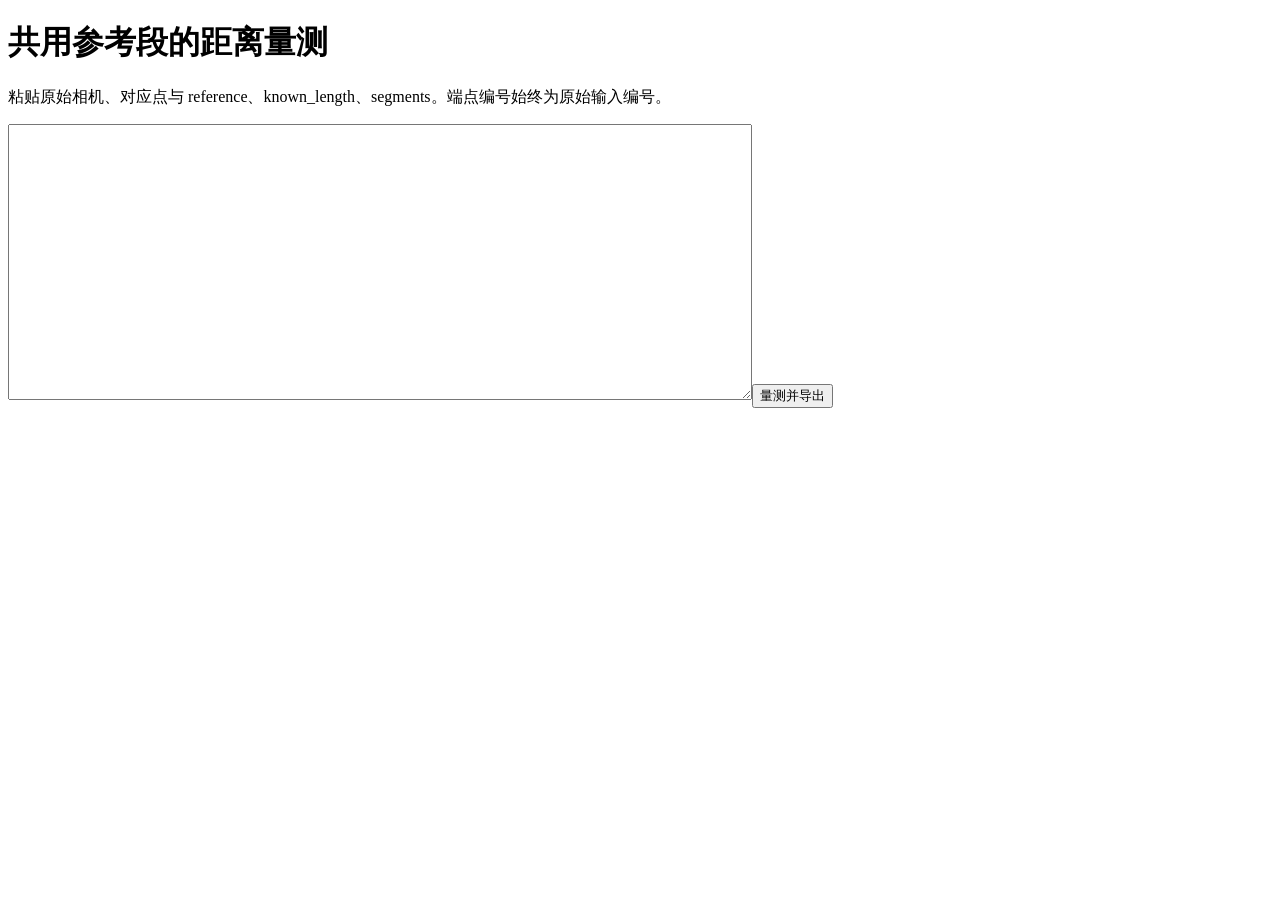
==== static/measurements.html @ 150287ad "chore: initialize pair repository Pair-ID: c2db85659338 Source-Snapshot: https://github.com/makabaka" ====
<!doctype html><meta charset="utf-8"><title>标定距离量测</title>
<h1>共用参考段的距离量测</h1><p>粘贴原始相机、对应点与 reference、known_length、segments。端点编号始终为原始输入编号。</p>
<textarea id="input" rows="18" cols="90"></textarea><button id="run">量测并导出</button><pre id="out"></pre>
<script src="/static/measurements.js"></script>
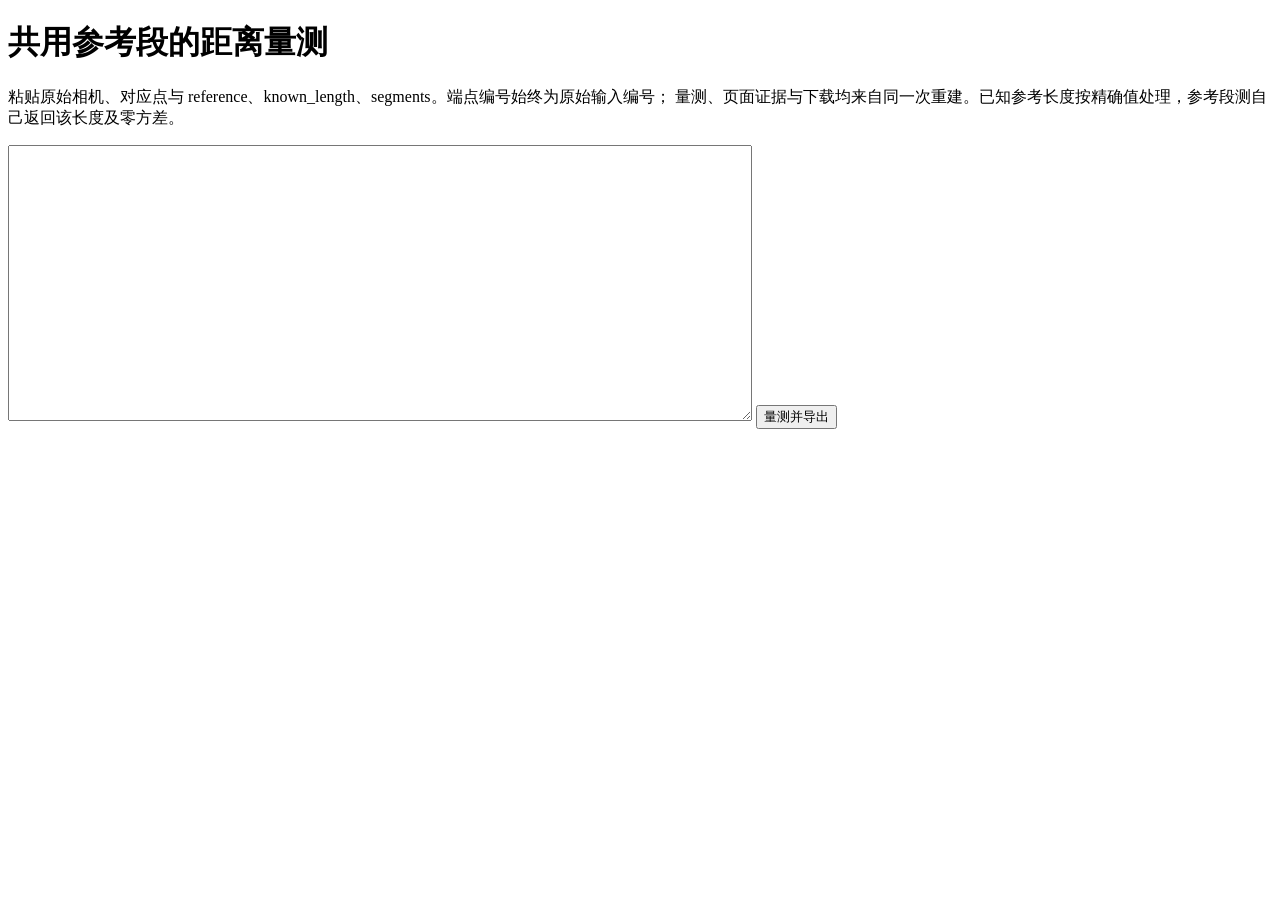
==== commit be32ff2e: "Pair c2db85659338 / B Session-ID: 2e58519a-ef32-4c82-83d1-812675ed67c9 Initial-Snapshot: 150287ad7c0" ====
--- a/static/measurements.html
+++ b/static/measurements.html
@@ -1,4 +1,15 @@
-<!doctype html><meta charset="utf-8"><title>标定距离量测</title>
-<h1>共用参考段的距离量测</h1><p>粘贴原始相机、对应点与 reference、known_length、segments。端点编号始终为原始输入编号。</p>
-<textarea id="input" rows="18" cols="90"></textarea><button id="run">量测并导出</button><pre id="out"></pre>
-<script src="/static/measurements.js"></script>+<!doctype html>
+<meta charset="utf-8">
+<title>标定距离量测</title>
+<h1>共用参考段的距离量测</h1>
+<p>
+  粘贴原始相机、对应点与 reference、known_length、segments。端点编号始终为原始输入编号；
+  量测、页面证据与下载均来自同一次重建。已知参考长度按精确值处理，参考段测自己返回该长度及零方差。
+</p>
+<textarea id="input" rows="18" cols="90"></textarea>
+<button id="run">量测并导出</button>
+<div id="status"></div>
+<div id="evidence"></div>
+<pre id="out"></pre>
+<a id="download" hidden>下载本次证据</a>
+<script src="/static/measurements.js"></script>
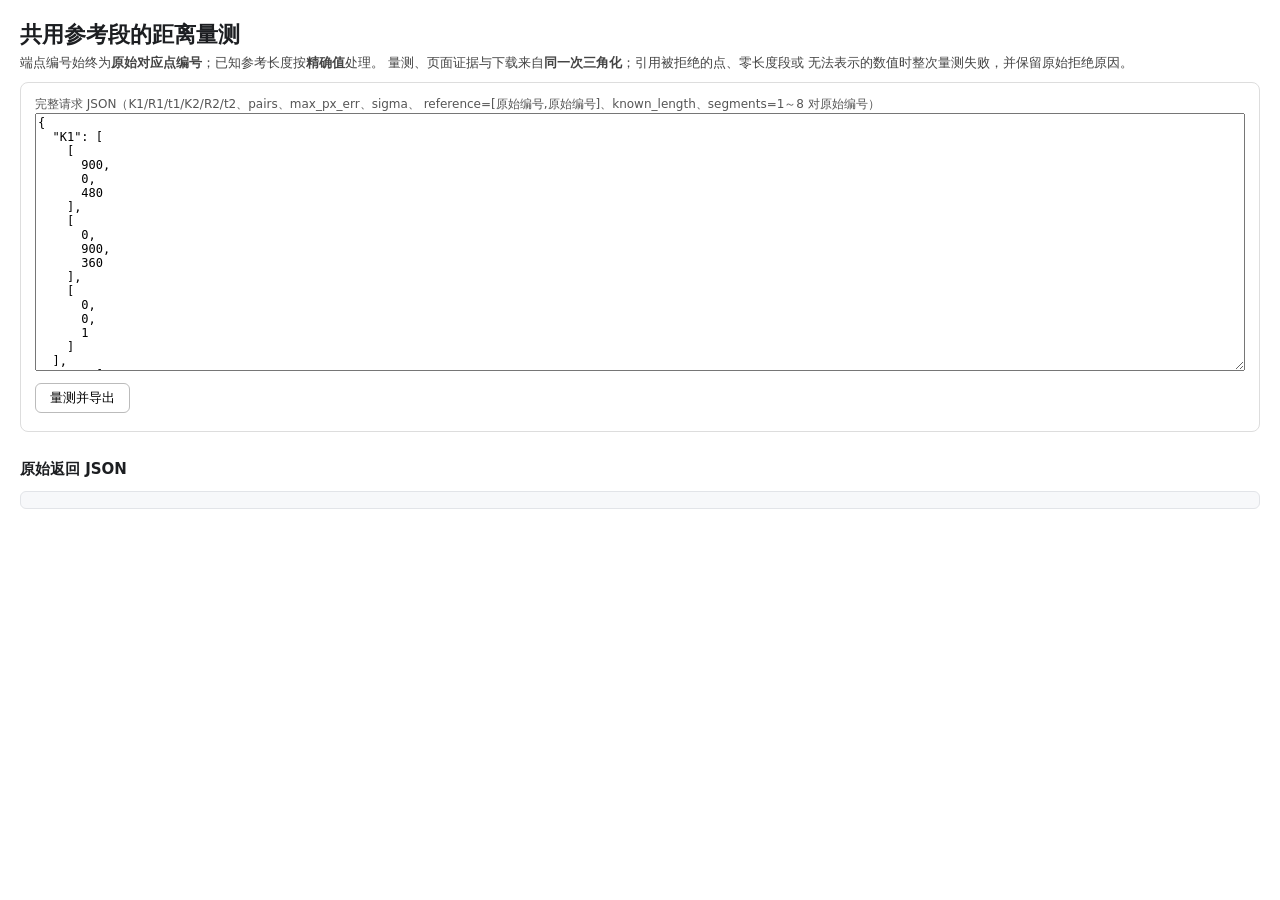
==== commit 1a092107: "Pair c2db85659338 / A Session-ID: 5c4771ee-6822-4022-97a8-f7f9de5b1d5f Initial-Snapshot: 150287ad7c0" ====
--- a/static/measurements.html
+++ b/static/measurements.html
@@ -1,15 +1,53 @@
 <!doctype html>
+<html lang="zh-CN">
+<head>
 <meta charset="utf-8">
 <title>标定距离量测</title>
-<h1>共用参考段的距离量测</h1>
-<p>
-  粘贴原始相机、对应点与 reference、known_length、segments。端点编号始终为原始输入编号；
-  量测、页面证据与下载均来自同一次重建。已知参考长度按精确值处理，参考段测自己返回该长度及零方差。
-</p>
-<textarea id="input" rows="18" cols="90"></textarea>
-<button id="run">量测并导出</button>
-<div id="status"></div>
-<div id="evidence"></div>
-<pre id="out"></pre>
-<a id="download" hidden>下载本次证据</a>
+<link rel="stylesheet" href="/static/style.css">
+<style>
+  #input { font-family: ui-monospace, monospace; font-size: 12px; width: 100%;
+           box-sizing: border-box; }
+  .m-bar { margin: 8px 0; display: flex; gap: 14px; align-items: center; }
+  #mStatus { font-size: 13px; }
+  #mStatus.ok { color: #0a6b2c; }
+  #mStatus.bad { color: #b00; }
+  .m-tables { display: flex; gap: 18px; flex-wrap: wrap; margin-top: 10px; }
+  .m-tables table { border-collapse: collapse; font-size: 12.5px; }
+  .m-tables th, .m-tables td { border: 1px solid #ddd; padding: 4px 8px; text-align: left; }
+  .m-tables th { background: #f5f6f8; }
+  tr.rejected td { color: #b00; }
+  #mRaw { max-height: 320px; overflow: auto; font-size: 11px;
+          background: #f7f8fa; border: 1px solid #e2e4e8; border-radius: 6px;
+          padding: 8px; }
+  #mDownload { display: none; }
+  .m-note { font-size: 12px; color: #555; }
+</style>
+</head>
+<body>
+<header>
+  <h1>共用参考段的距离量测</h1>
+  <p class="conv">端点编号始终为<b>原始对应点编号</b>；已知参考长度按<b>精确值</b>处理。
+  量测、页面证据与下载来自<b>同一次三角化</b>；引用被拒绝的点、零长度段或
+  无法表示的数值时整次量测失败，并保留原始拒绝原因。</p>
+</header>
+
+<section id="params">
+  <label class="m-note" for="input">完整请求 JSON（K1/R1/t1/K2/R2/t2、pairs、max_px_err、sigma、
+    reference=[原始编号,原始编号]、known_length、segments=1～8 对原始编号）</label>
+  <textarea id="input" rows="18"></textarea>
+  <div class="m-bar">
+    <button id="run">量测并导出</button>
+    <a id="mDownload" href="#" download="measurement-evidence.json">
+      <button type="button">下载本次证据（请求+同次结果）</button>
+    </a>
+    <span id="mStatus"></span>
+  </div>
+</section>
+
+<section id="mEvidence" class="m-tables"></section>
+<h2 style="font-size:15px; margin-top:16px;">原始返回 JSON</h2>
+<pre id="mRaw"></pre>
+
 <script src="/static/measurements.js"></script>
+</body>
+</html>
--- a/static/style.css
+++ b/static/style.css
@@ -0,0 +1,41 @@
+body { font-family: system-ui, "PingFang SC", "Microsoft YaHei", sans-serif;
+       margin: 0 auto; max-width: 1400px; padding: 12px 20px; color: #1c1e21; }
+header h1 { margin: 8px 0 4px; font-size: 22px; }
+.conv { margin: 0 0 10px; color: #444; font-size: 13px; }
+code { background: #f0f2f5; padding: 1px 5px; border-radius: 4px; }
+
+#params { border: 1px solid #ddd; border-radius: 8px; padding: 10px 14px; margin-bottom: 12px; }
+#params summary { cursor: pointer; font-weight: 600; }
+.cam-grid { display: grid; grid-template-columns: repeat(3, 1fr); gap: 8px 16px; margin-top: 8px; }
+.cam-grid label { display: flex; flex-direction: column; font-size: 12px; color: #555; }
+.cam-grid textarea { font-family: ui-monospace, monospace; font-size: 11px; resize: vertical; }
+.run-bar { display: flex; align-items: center; gap: 16px; margin-top: 10px; flex-wrap: wrap; }
+.run-bar input { width: 70px; }
+button { padding: 5px 14px; border: 1px solid #bbb; border-radius: 6px;
+         background: #fff; cursor: pointer; }
+button:hover { background: #f0f2f5; }
+#btnTriangulate { background: #1a6fd4; color: #fff; border-color: #1a6fd4; }
+#btnTriangulate:hover { background: #155cb2; }
+#statusLine { color: #a33; font-size: 13px; }
+
+#views { display: flex; gap: 16px; }
+figure { margin: 0; }
+figcaption { font-size: 13px; margin-bottom: 4px; display: flex; gap: 10px; align-items: center; }
+figcaption .reset, .file { font-size: 12px; padding: 2px 8px; }
+.file { border: 1px solid #bbb; border-radius: 6px; cursor: pointer; }
+.file:hover { background: #f0f2f5; }
+canvas { border: 1px solid #ccc; border-radius: 4px; background: #fafafa;
+         display: block; touch-action: none; }
+.hint { font-size: 12px; color: #777; }
+
+#output { margin-top: 14px; }
+#output h2 { font-size: 17px; margin-bottom: 6px; }
+#resultNote { font-size: 13px; color: #666; font-weight: normal; }
+#resultTable { border-collapse: collapse; font-size: 12.5px; width: 100%; }
+#resultTable th, #resultTable td { border: 1px solid #ddd; padding: 4px 8px; text-align: left; }
+#resultTable th { background: #f5f6f8; }
+#resultTable tr.rejected td { color: #b00; }
+#resultTable pre { margin: 4px 0 0; font-size: 11px; }
+.cov-note { font-size: 12px; color: #8a6d00; background: #fff8e0;
+            border: 1px solid #ead27a; border-radius: 6px; padding: 6px 10px; }
+#scene3d { margin-top: 8px; }
